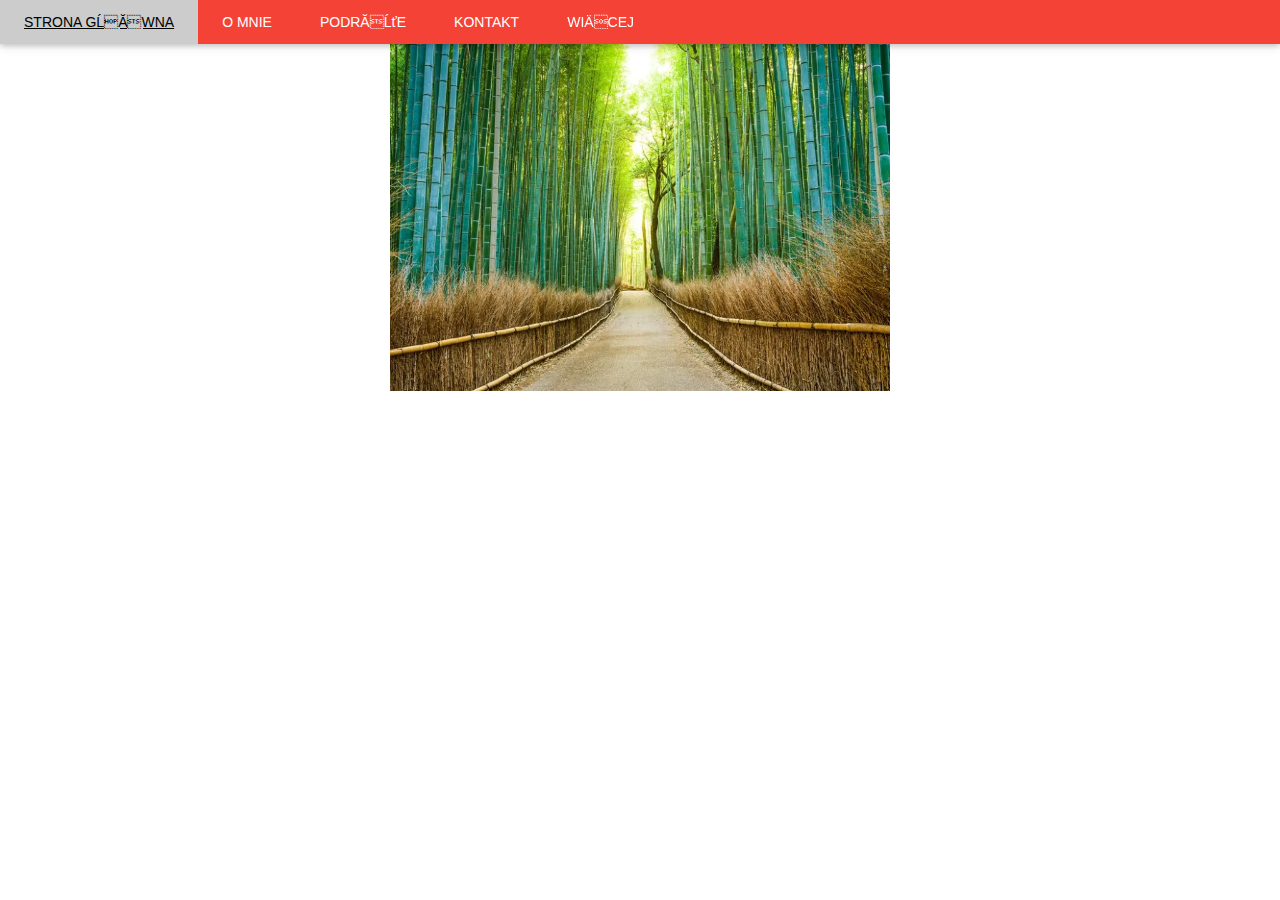
==== japonia.html @ bbf004fb "Strona" ====
<html>
<head>
<title>Japonia</title>
<meta name="viewport" content="width=device-width, initial-scale=1">
<meta content="text/html; charset=iso-8859-2" http-equiv="Content-Type">
<link rel="stylesheet" href="https://www.w3schools.com/w3css/4/w3.css">
<link rel="stylesheet" href="https://maxcdn.bootstrapcdn.com/bootstrap/3.4.1/css/bootstrap.min.css">
<script src="https://ajax.googleapis.com/ajax/libs/jquery/3.5.1/jquery.min.js"></script>
<script src="https://maxcdn.bootstrapcdn.com/bootstrap/3.4.1/js/bootstrap.min.js"></script>
<link rel="icon" href="https://image.flaticon.com/icons/png/512/197/197604.png" type="image/x-icon">
<style>
.slajdy {display:none;}
h1 {
  text-align: center;
  color:crimson;
}
body {
    margin: 0;
  }
  w3-top {
    text-align: center;
  }
  w3-black {

  }
</style>
</head>
</div>
<div class="w3-top">
  <div class="w3-bar w3-red w3-card">
    <a class="w3-bar-item w3-button w3-padding-large w3-hide-medium w3-hide-large w3-right" href="javascript:void(0)" onclick="myFunction()" title="Toggle Navigation Menu"><i class="fa fa-bars"></i></a>
    <a href="#" class="w3-bar-item w3-button w3-padding-large">STRONA GŁÓWNA</a>
    <a href="#band" class="w3-bar-item w3-button w3-padding-large w3-hide-small">O MNIE</a>
    <a href="#tour" class="w3-bar-item w3-button w3-padding-large w3-hide-small">PODRÓŻE</a>
    <a href="#contact" class="w3-bar-item w3-button w3-padding-large w3-hide-small">KONTAKT</a>
    <div class="w3-dropdown-hover w3-hide-small">
      <button class="w3-padding-large w3-button" title="More">WIĘCEJ <i class="fa fa-caret-down"></i></button>     
      <div class="w3-dropdown-content w3-bar-block w3-card-4">
        <a href="#" class="w3-bar-item w3-button">Nie wiem</a>
        <a href="#" class="w3-bar-item w3-button">ARTYKUŁY</a>
        <a href="#" class="w3-bar-item w3-button">Media</a>
      </div>
    </div>
    <a href="javascript:void(0)" class="w3-padding-large w3-hover-red w3-hide-small w3-right"><i class="fa fa-search"></i></a>
  </div>
</div>



<div class="w3-content w3-section" style="max-width:500px">
  <img class="slajdy" src="img1i.webp" style="width:100%">
  <img class="slajdy" src="img2.jpg" style="width:100%">
  <img class="slajdy" src="img3.jpeg" style="width:100%">
</div>

</div>

<script>
var myIndex = 0;
carousel();

function carousel() {
  var i;
  var x = document.getElementsByClassName("slajdy");
  for (i = 0; i < x.length; i++) {
    x[i].style.display = "none";  
  }
  myIndex++;
  if (myIndex > x.length) {myIndex = 1}    
  x[myIndex-1].style.display = "block";  
  setTimeout(carousel, 2000);
}
</script>


</body>
</html>
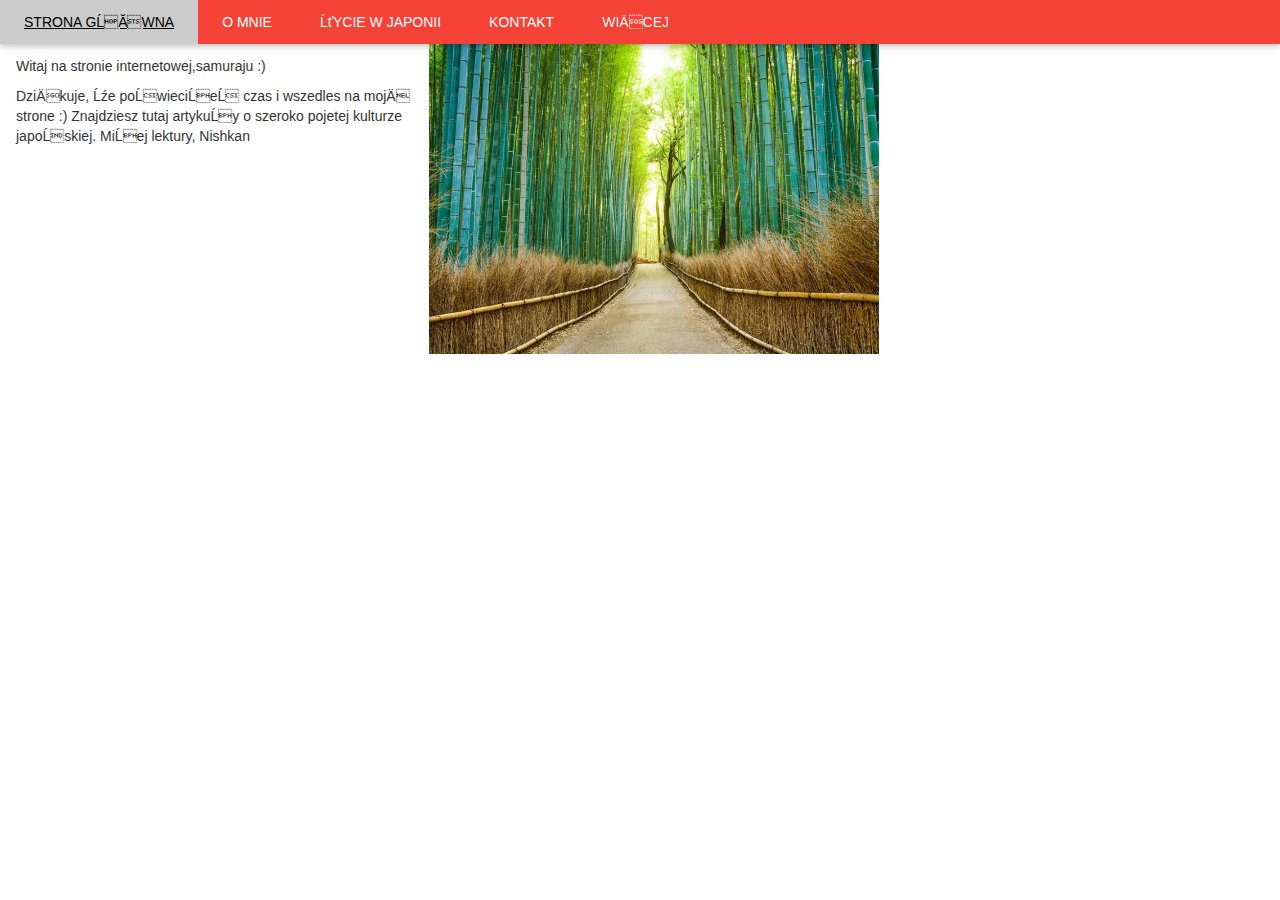
==== commit dc5c0aac: "Update japonia.html" ====
--- a/japonia.html
+++ b/japonia.html
@@ -18,42 +18,52 @@
 body {
     margin: 0;
   }
-  w3-top {
-    text-align: center;
-  }
-  w3-black {
+* {
+  box-sizing: border-box;
+}
+h3 {
+  text-align: center;
+  color:crimson;
+}
 
-  }
 </style>
 </head>
 </div>
 <div class="w3-top">
-  <div class="w3-bar w3-red w3-card">
+  <div class="w3-bar w3-red w3-card ">
     <a class="w3-bar-item w3-button w3-padding-large w3-hide-medium w3-hide-large w3-right" href="javascript:void(0)" onclick="myFunction()" title="Toggle Navigation Menu"><i class="fa fa-bars"></i></a>
-    <a href="#" class="w3-bar-item w3-button w3-padding-large">STRONA GŁÓWNA</a>
-    <a href="#band" class="w3-bar-item w3-button w3-padding-large w3-hide-small">O MNIE</a>
-    <a href="#tour" class="w3-bar-item w3-button w3-padding-large w3-hide-small">PODRÓŻE</a>
+    <a href="japonia.html" class="w3-bar-item w3-button w3-padding-large">STRONA GŁÓWNA</a>
+    <a href="o_mnie.html" class="w3-bar-item w3-button w3-padding-large w3-hide-small">O MNIE</a>
+    <a href="contact.html" class="w3-bar-item w3-button w3-padding-large w3-hide-small">ŻYCIE W JAPONII</a>
     <a href="#contact" class="w3-bar-item w3-button w3-padding-large w3-hide-small">KONTAKT</a>
     <div class="w3-dropdown-hover w3-hide-small">
       <button class="w3-padding-large w3-button" title="More">WIĘCEJ <i class="fa fa-caret-down"></i></button>     
       <div class="w3-dropdown-content w3-bar-block w3-card-4">
-        <a href="#" class="w3-bar-item w3-button">Nie wiem</a>
-        <a href="#" class="w3-bar-item w3-button">ARTYKUŁY</a>
-        <a href="#" class="w3-bar-item w3-button">Media</a>
+        <a href="artykuly.html" class="w3-bar-item w3-button">ARTYKUŁY</a>
+        <a href="dlamediow.html" class="w3-bar-item w3-button">Media</a>
       </div>
     </div>
     <a href="javascript:void(0)" class="w3-padding-large w3-hover-red w3-hide-small w3-right"><i class="fa fa-search"></i></a>
   </div>
 </div>
+<div class="w3-row-padding">
+  <div class="w3-third">
+    <h3>Yaho!</h3 >
+    <p>Witaj na stronie internetowej,samuraju :)</p>
+    <p>Dziękuje, że poświeciłeś czas i wszedles na moją strone :)
+      Znajdziesz tutaj artykuły o szeroko pojetej kulturze japońskiej.
+      Miłej lektury, Nishkan
+    </p>
+  </div>
+ 
 
 
 
 <div class="w3-content w3-section" style="max-width:500px">
-  <img class="slajdy" src="img1i.webp" style="width:100%">
+  <img class="slajdy" src="img1i.webp" style="width:90%">
   <img class="slajdy" src="img2.jpg" style="width:100%">
   <img class="slajdy" src="img3.jpeg" style="width:100%">
 </div>
-
 </div>
 
 <script>
@@ -74,5 +84,7 @@
 </script>
 
 
+
+
 </body>
 </html>
